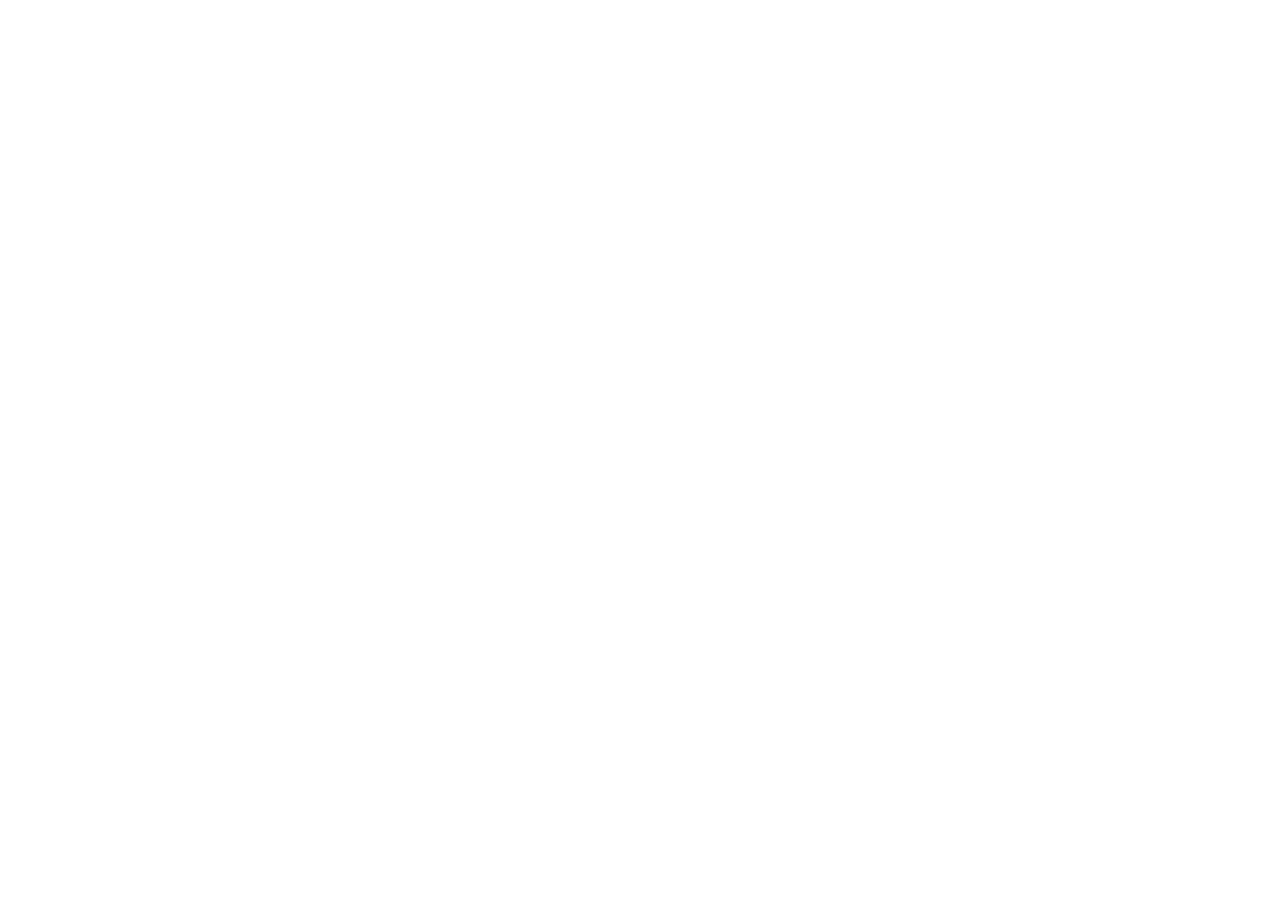
==== index.html @ a41fe085 "기본구조 생성" ====
<!DOCTYPE html>
<html lang="ko-KR">
<head>
  <meta charset="UTF-8">
  <meta name="viewport" content="width=device-width, initial-scale=1.0">
  <meta http-equiv="X-UA-Compatible" content="ie=edge">
  <title>Git을 배우자</title>
</head>
<body>
  
</body>
</html>
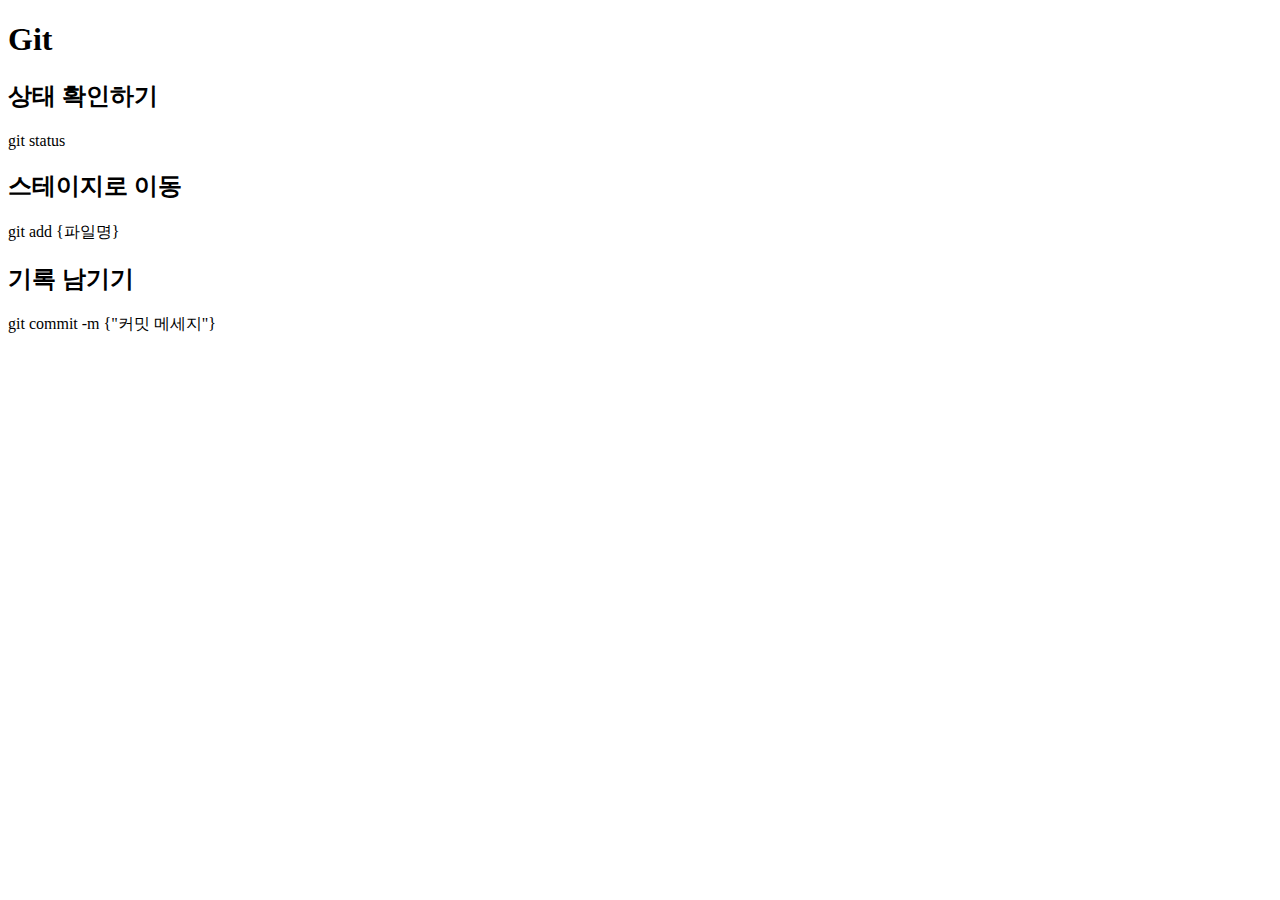
==== commit 9ae524ce: "Git 기본명령어 정리" ====
--- a/index.html
+++ b/index.html
@@ -7,6 +7,13 @@
   <title>Git을 배우자</title>
 </head>
 <body>
-  
+  <h1>Git</h1>
+  <h2>상태 확인하기</h2>
+  <p>git status</p>
+  <h2>스테이지로 이동</h2>
+  <p>git add {파일명}</p>
+  <h2>기록 남기기</h2>
+  <p>git commit -m {"커밋 메세지"}</p>
+</h2>
 </body>
 </html>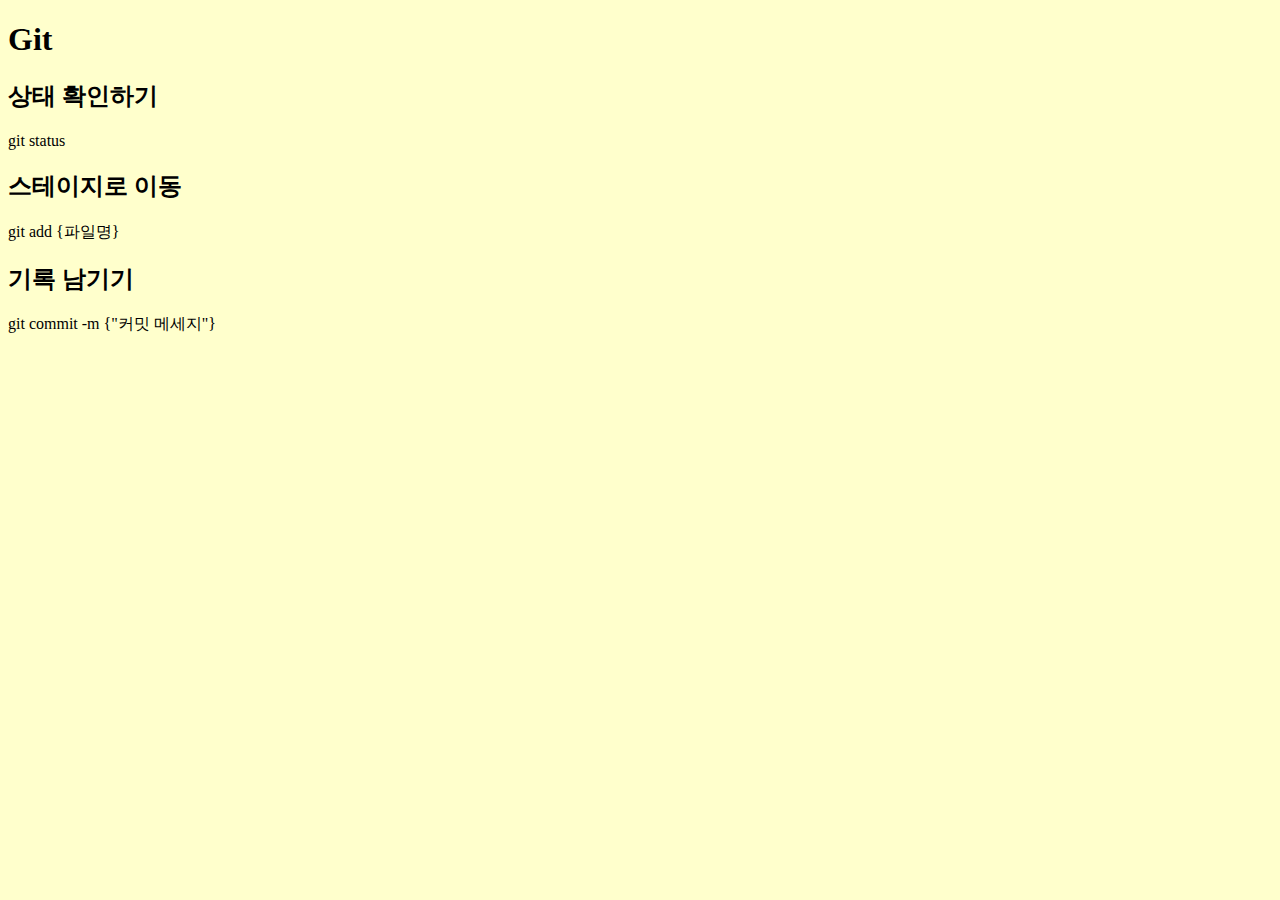
==== commit b39ce686: "스타일 시트 연결" ====
--- a/index.html
+++ b/index.html
@@ -5,6 +5,7 @@
   <meta name="viewport" content="width=device-width, initial-scale=1.0">
   <meta http-equiv="X-UA-Compatible" content="ie=edge">
   <title>Git을 배우자</title>
+  <link rel="stylesheet" href="css/style.css">
 </head>
 <body>
   <h1>Git</h1>
--- a/css/style.css
+++ b/css/style.css
@@ -0,0 +1,3 @@
+body{
+  background-color: #ffc;
+}